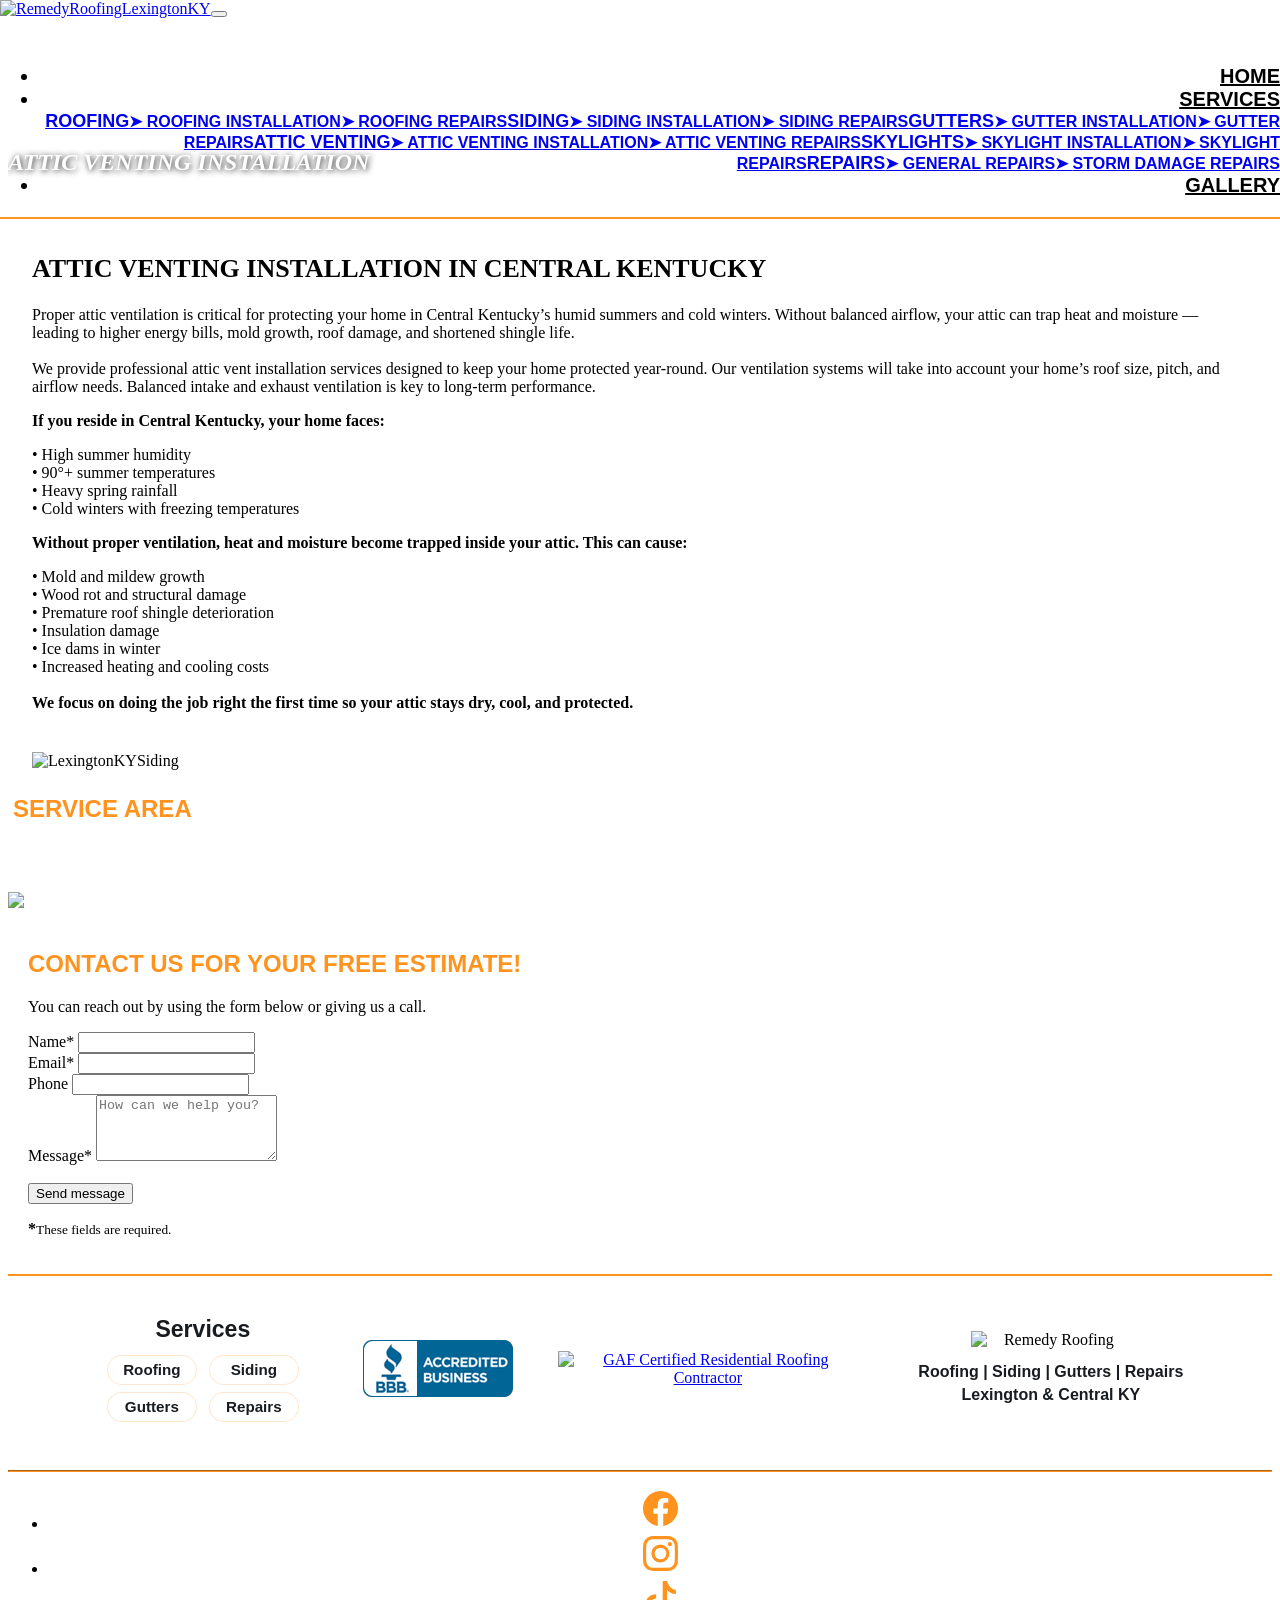
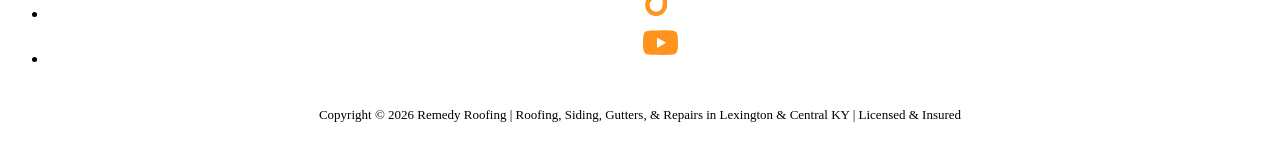
==== atticventinginstallation.html @ 936f00e2 "Make mobile menu overlay content in atticventinginstallation.html" ====
<!DOCTYPE html>
<html data-bs-theme="light" lang="en">

<head>
    <meta charset="utf-8">
<!-- Google tag (gtag.js) -->
<script async src="https://www.googletagmanager.com/gtag/js?id=AW-16551177676"></script>
<script>
  window.dataLayer = window.dataLayer || [];
  function gtag(){dataLayer.push(arguments);}
  gtag('js', new Date());

  gtag('config', 'AW-16551177676');
</script>

<script>
  gtag('config', 'AW-16551177676/_DPvCJn_xr8cEMzbm9Q9', {
    'phone_conversion_number': '(859) 800-7388'
  });
</script>

<!-- Event snippet for Click to call conversion page
In your html page, add the snippet and call gtag_report_conversion when someone clicks on the chosen link or button. -->
<script>
function gtag_report_conversion(url) {
  var callback = function () {
    if (typeof(url) != 'undefined') {
      window.location = url;
    }
  };
  gtag('event', 'conversion', {
      'send_to': 'AW-16551177676/PWpOCOyE4bkcEMzbm9Q9',
      'value': 1.0,
      'currency': 'USD',
      'event_callback': callback
  });
  return false;
}
</script>

<script type="application/ld+json">
{
  "@context": "https://schema.org",
  "@type": "LocalBusiness",
  "name": "Remedy Roofing KY",
  "logo": "https://remedyroofingky.com/assets/img/RR-2025-Logo-FullColor_smaller.png",
  "url": "https://remedyroofingky.com",
  "telephone": "+18598007388",
  "address": {
    "@type": "PostalAddress",
    "streetAddress": " 2609 Oakmont Ct",
    "addressLocality": "Lexington",
    "addressRegion": "KY",
    "postalCode": "40503",
    "addressCountry": "US"
  },
  "sameAs": [
    "https://www.facebook.com/profile.php?id=61576022533805",
    "https://www.instagram.com/remedy_roofing_ky",
    "https://www.tiktok.com/@remedyroofing",
    "https://www.youtube.com/channel/UCDT35HqKo1cz6O17TBXy8eA"
  ]
}
</script>
    <meta name="viewport" content="width=device-width, initial-scale=1.0, shrink-to-fit=no">
    <title>Remedy Roofing | Siding Installation &amp; Repairs in Lexington &amp; Central KY</title>
    <meta property="og:type" content="website">
    <meta name="description" content="Remedy Roofing offers quality Siding installation and Siding Repairs in Lexington, KY &amp; Central KY">
    <link rel="icon" type="image/png" sizes="390x389" href="assets/img/RR2025icon.png">
    <link rel="icon" type="image/png" sizes="390x389" href="assets/img/RR2025icon.png" media="(prefers-color-scheme: dark)">
    <link rel="icon" type="image/png" sizes="390x389" href="assets/img/RR2025icon.png">
    <link rel="icon" type="image/png" sizes="390x389" href="assets/img/RR2025icon.png" media="(prefers-color-scheme: dark)">
    <link rel="icon" type="image/png" sizes="390x389" href="assets/img/RR2025icon.png">
    <link rel="icon" type="image/png" sizes="390x389" href="assets/img/RR2025icon.png">
    <link rel="icon" type="image/png" sizes="390x389" href="assets/img/RR2025icon.png">
    <link rel="stylesheet" href="assets/bootstrap/css/bootstrap.min.css">
    <link rel="stylesheet" href="assets/css/styles.min.css">
    <link rel="stylesheet" href="assets/css/static-fixes.css">
    <link rel="stylesheet" href="assets/css/aos.min.min.css">
    <link rel="stylesheet" href="assets/css/animate.min.min.css">

    <style id="rr-home-shell-sync">
        body {
            padding-top: 96px !important;
        }

        .navbar.sticky-top {
            left: 0 !important;
            position: fixed !important;
            right: 0 !important;
            top: 0 !important;
            width: 100% !important;
            z-index: 1030 !important;
        }

        .rr-footer-top {
            align-items: stretch !important;
            display: grid !important;
            gap: 1rem !important;
            grid-template-columns: minmax(150px, 0.7fr) minmax(390px, 1.55fr) minmax(230px, 0.85fr) !important;
            margin-left: auto !important;
            margin-right: auto !important;
            max-width: 1120px !important;
        }

        .rr-footer-card {
            background: transparent !important;
            border: 0 !important;
            border-radius: 0 !important;
            box-shadow: none !important;
            min-height: 170px !important;
            padding: 0.5rem !important;
        }

        .rr-footer-credentials img {
            height: auto !important;
            max-height: 150px !important;
            max-width: min(300px, 100%) !important;
            object-fit: contain !important;
        }

        .rr-footer-brand img {
            max-width: 160px !important;
            width: 100% !important;
        }

        .rr-footer-services {
            align-items: center !important;
            display: flex !important;
            flex-direction: column !important;
            text-align: center !important;
        }

        .rr-footer-services nav {
            display: grid !important;
            gap: 0.45rem 0.75rem !important;
            grid-template-columns: repeat(2, minmax(90px, 1fr)) !important;
            margin-left: auto !important;
            margin-right: auto !important;
            width: max-content !important;
        }

        .rr-footer-services nav a {
            text-align: center !important;
        }

        .rr-footer-credentials .rr-bbb-badge {
            height: 57px !important;
            max-width: none !important;
            object-fit: cover !important;
            object-position: left center !important;
            width: 150px !important;
        }

        @media (max-width: 991.98px) {
            body {
                padding-top: 88px !important;
            }

            .rr-footer-top {
                grid-template-columns: 1fr !important;
            }
        }
    </style>

    <style id="rr-mobile-header-sync">
        .rr-mobile-phone {
            display: none !important;
        }

        @media (max-width: 767.98px) {
            body {
                padding-top: 71px !important;
            }

            .navbar.sticky-top {
                position: fixed !important;
            }

            .navbar > .container {
                flex-wrap: nowrap !important;
                gap: 0.4rem !important;
            }

            .navbar-brand {
                flex-shrink: 1 !important;
                margin-right: auto !important;
                min-width: 0 !important;
            }

            .navbar-brand img {
                height: auto !important;
                max-width: 125px !important;
                width: 100% !important;
            }

            .rr-desktop-phone {
                display: none !important;
            }

            .rr-mobile-phone {
                align-items: center !important;
                border-radius: 0 !important;
                color: #ffffff !important;
                display: inline-flex !important;
                flex-shrink: 0 !important;
                font-family: Bungee, serif !important;
                font-size: clamp(0.95rem, 4vw, 1.08rem) !important;
                font-weight: bold !important;
                justify-content: center !important;
                line-height: 1 !important;
                margin: 0 !important;
                padding: 0.55rem 0.5rem !important;
                white-space: nowrap !important;
            }

            .rr-mobile-phone:visited,
            .rr-mobile-phone:hover,
            .rr-mobile-phone:focus,
            .rr-mobile-phone:active {
                color: #ffffff !important;
            }

            .rr-mobile-nav-toggle {
                align-items: center !important;
                background: #ff931e !important;
                display: inline-flex !important;
                flex-direction: column !important;
                flex-shrink: 0 !important;
                gap: 4px !important;
                height: 36px !important;
                justify-content: center !important;
                overflow: hidden !important;
                padding: 0 !important;
                width: 40px !important;
            }

            .rr-mobile-nav-toggle .rr-menu-bar {
                background: #ffffff !important;
                border-radius: 999px !important;
                display: block !important;
                flex: 0 0 2px !important;
                height: 2px !important;
                width: 22px !important;
            }

            #navcol-2 {
                background: #ffffff !important;
                border-bottom: 2px solid #ff931e !important;
                box-shadow: 0 10px 22px rgba(0, 0, 0, 0.22) !important;
                left: 0 !important;
                max-height: calc(100vh - 71px) !important;
                overflow-y: auto !important;
                padding: 0.75rem 1rem 1rem !important;
                position: absolute !important;
                right: 0 !important;
                top: 100% !important;
                width: 100% !important;
                z-index: 1040 !important;
            }

            #navcol-2 .navbar-nav {
                margin-left: auto !important;
            }
        }
    </style>

    <style id="rr-desktop-nav-order">
        @media (min-width: 768px) {
            #navcol-2 .navbar-nav > .nav-item:empty {
                display: none !important;
            }

            #navcol-2 .navbar-nav > .nav-item:first-child {
                order: 1 !important;
            }

            #navcol-2 .navbar-nav > .nav-item:last-child {
                order: 2 !important;
            }

            #navcol-2 .navbar-nav > .nav-item.dropdown {
                order: 3 !important;
            }
        }
    </style>

    <style id="rr-mobile-menu-overlay-fix">
        @media (max-width: 767.98px) {
            #navcol-2 {
                bottom: auto !important;
                left: 0 !important;
                max-height: calc(100dvh - 71px) !important;
                overflow-y: auto !important;
                position: fixed !important;
                right: 0 !important;
                top: 71px !important;
                width: 100% !important;
                z-index: 1040 !important;
            }
        }
    </style>
</head>

<body>
    <nav class="navbar navbar-expand-md sticky-top bg-dark py-3 navbar-dark" style="background: url(&quot;assets/img/wp3718493-black-striped-wallpapers.jpg&quot;) center / auto;border-bottom: 2px solid #ff931e;">
        <div class="container"><a class="navbar-brand d-flex align-items-center" href="index.html"><img src="assets/img/horizontalRR2026Logo.png" alt="RemedyRoofingLexingtonKY" width="200px" height="auto"></a><a class="btn btn-primary rr-mobile-phone d-md-none" href="tel:8598007388">(859) 800-7388</a><button class="navbar-toggler rr-mobile-nav-toggle" type="button" data-bs-toggle="collapse" data-bs-target="#navcol-2" aria-controls="navcol-2" aria-expanded="false" aria-label="Open navigation menu"><span class="rr-menu-bar" aria-hidden="true"></span><span class="rr-menu-bar" aria-hidden="true"></span><span class="rr-menu-bar" aria-hidden="true"></span></button>
            <div class="collapse navbar-collapse justify-content-end align-items-md-center" id="navcol-2" style="text-align: right;font-size: 20px;font-family: Ubuntu, sans-serif;text-transform: uppercase;justify-content: flex-end !important;">
                <a class="btn btn-primary rr-desktop-phone d-none d-md-inline-flex" role="button" href="tel:8598007388" style="font-family: Bungee, serif;font-size: 24px;font-weight: bold;padding: 0.55rem 1rem;margin-left: auto !important;margin-right: 1rem;border-radius: 0px;border-width: 2px;border-style: solid;color: #ffffff;">(859) 800-7388</a>
                <ul class="navbar-nav">
                    <li class="nav-item"><a class="nav-link active" href="index.html" style="font-weight: bold;font-size: 20px;color: #000000;">Home</a></li>
                    <li class="nav-item"></li>
                    <li class="nav-item"></li>
                    <li class="nav-item"></li>
                    <li class="nav-item dropdown"><a class="dropdown-toggle nav-link active" data-bs-toggle="dropdown" aria-expanded="false" href="#" style="font-weight: bold;font-size: 20px;color: #000000;">Services</a>
                        <div class="dropdown-menu" style="background: var(--bs-gray-dark);color: var(--bs-navbar-brand-color);font-size: 18px;"><a class="dropdown-item" href="#" style="font-weight: bold;">Roofing</a><a class="dropdown-item" href="roofing.html" style="font-weight: bold;font-size: 1.0rem;">➤ Roofing Installation</a><a class="dropdown-item" href="roofingrepairs.html" style="font-weight: bold;font-size: 1.0rem;"><strong>➤&nbsp;</strong>Roofing Repairs</a><a class="dropdown-item" href="#" style="font-weight: bold;">Siding</a><a class="dropdown-item" href="siding.html" style="font-weight: bold;font-size: 1.0rem;"><strong>➤&nbsp;</strong>Siding Installation</a><a class="dropdown-item" href="sidingrepairs.html" style="font-weight: bold;font-size: 1.0rem;"><strong>➤&nbsp;</strong>Siding Repairs</a><a class="dropdown-item" href="#" style="font-weight: bold;">Gutters</a><a class="dropdown-item" href="gutters.html" style="font-weight: bold;font-size: 1.0rem;"><strong>➤&nbsp;</strong>Gutter Installation</a><a class="dropdown-item" href="gutterrepairs.html" style="font-weight: bold;font-size: 1.0rem;"><strong>➤&nbsp;</strong>Gutter Repairs</a><a class="dropdown-item" href="#" style="font-weight: bold;">Attic Venting</a><a class="dropdown-item" href="atticventinginstallation.html" style="font-weight: bold;font-size: 1.0rem;"><strong>➤&nbsp;</strong>Attic Venting Installation</a><a class="dropdown-item" href="atticventingrepairs.html" style="font-weight: bold;font-size: 1.0rem;"><strong>➤&nbsp;</strong>Attic Venting Repairs</a><a class="dropdown-item" href="#" style="font-weight: bold;">Skylights</a><a class="dropdown-item" href="skylightinstallation.html" style="font-weight: bold;font-size: 1.0rem;"><strong>➤&nbsp;</strong>Skylight Installation</a><a class="dropdown-item" href="skylightrepair.html" style="font-weight: bold;font-size: 1.0rem;"><strong>➤&nbsp;</strong>Skylight Repairs</a><a class="dropdown-item" href="#" style="font-weight: bold;">Repairs</a><a class="dropdown-item" href="repairs.html" style="font-weight: bold;font-size: 1.0rem;"><strong>➤&nbsp;</strong>General Repairs</a><a class="dropdown-item" href="stormdamage.html" style="font-weight: bold;font-size: 1.0rem;"><strong>➤&nbsp;</strong>Storm Damage Repairs</a></div>
                    </li>
                    <li class="nav-item"><a class="nav-link active" href="gallery.html" style="font-weight: bold;font-size: 20px;color: #000000;">Gallery</a></li>
                </ul>
            </div>
        </div>
    </nav>
    <section style="background: url(&quot;assets/img/Attic2.jpg&quot;) top / cover no-repeat, var(--bs-gray-200);">
        <div class="container">
            <div class="row">
                <div class="col-sm-10 col-md-12 offset-sm-1 offset-xxl-0">
                    <h1 style="padding: 25px;font-family: Bungee, serif;color: rgb(255,255,255);text-shadow: 1px 1px 6px rgb(25,25,25);font-style: italic;padding-left: 0px;">ATTIC VENTING INSTALLATION</h1>
                </div>
            </div>
        </div>
    </section>
    <section style="background: #ffffff;">
        <div class="container" style="padding: 0px;padding-left: 12px;padding-right: 12px;">
            <div class="row" style="margin-top: 0px;margin-bottom: 0px;">
                <div class="col-sm-10 col-md-6 col-xl-7 col-xxl-9 offset-sm-1 offset-md-1 offset-lg-1 offset-xl-1 offset-xxl-0" style="background: #ffffff;padding: 12px;">
                    <h1 style="font-weight: bold;font-size: 26px;">ATTIC VENTING INSTALLATION IN CENTRAL KENTUCKY</h1>
                    <p>Proper attic ventilation is critical for protecting your home in Central Kentucky’s humid summers and cold winters. Without balanced airflow, your attic can trap heat and moisture — leading to higher energy bills, mold growth, roof damage, and shortened shingle life.<br><br>We provide professional attic vent installation services designed to keep your home protected year-round.&nbsp;Our ventilation systems will take into account your home’s roof size, pitch, and airflow needs. Balanced intake and exhaust ventilation is key to long-term performance.</p>
                    <p><strong>If you reside in Central Kentucky, your home faces:</strong></p>
                    <p>• High summer humidity<br>• 90°+ summer temperatures<br>• Heavy spring rainfall<br>• Cold winters with freezing temperatures</p>
                    <p><strong>Without proper ventilation, heat and moisture become trapped inside your attic. This can cause:</strong></p>
                    <p>• Mold and mildew growth<br>• Wood rot and structural damage<br>• Premature roof shingle deterioration<br>• Insulation damage<br>• Ice dams in winter<br>• Increased heating and cooling costs<br><br><strong>We focus on doing the job right the first time so your attic stays dry, cool, and protected.</strong></p>
                </div>
                <div class="col-sm-10 col-md-4 col-lg-4 col-xl-3 col-xxl-3 offset-sm-1 offset-md-0 offset-lg-0" style="background: #ffffff;padding: 12px;"><img class="img-fluid inner" src="assets/img/atticventing2.jpg" alt="LexingtonKYSiding"></div>
            </div>
        </div>
    </section>
    <section style="background: url(&quot;assets/img/wp3718493-black-striped-wallpapers.jpg&quot;) center, var(--bs-gray-900);color: rgb(255,255,255);font-family: Audiowide, serif;">
        <div class="container">
            <div class="row">
                <div class="col-md-12 col-xl-12 col-xxl-12 offset-xl-0 offset-xxl-0">
                    <h1 data-aos="slide-left" style="padding: 5px;margin: 0px;margin-top: 8px;font-family: Ubuntu, sans-serif;font-weight: bold;color: #ff931e;">SERVICE AREA</h1>
                </div>
            </div>
            <div class="row">
                <div class="col-md-12 col-xl-12 col-xxl-12 offset-xl-0 offset-xxl-0">
                    <p style="margin-top: 0px;margin-right: 0px;margin-left: 0px;padding: 5px;font-family: system-ui, sans-serif;color: var(--bs-emphasis-color);"><strong>We service the following areas:</strong>&nbsp;Lexington, Versailles, Georgetown, Richmond, Paris, Frankfort, Lawrenceburg, Nicholasville, Winchester, Midway, &amp; Wilmore</p>
                </div>
            </div>
        </div><img class="img-fluid" src="assets/img/ServiceAreaRemedyRoofingKY.jpeg" alt="LexingtonKYRoofer">
    </section>
    <section style="background: url(&quot;assets/img/wp3718493-black-striped-wallpapers.jpg&quot;), var(--bs-gray-200);"></section>
    <section>
        <div class="container">
            <div class="row">
                <div class="col-12 col-sm-10 col-md-10 col-lg-10 col-xl-12 col-xxl-12 offset-0 offset-sm-1 offset-md-1 offset-lg-1 offset-xl-0 offset-xxl-0" style="padding: 20px;background: #ffffff;">
                    <h1 data-aos="slide-left" style="font-weight: bold;font-family: Ubuntu, sans-serif;color: #ff931e;">CONTACT US FOR YOUR FREE ESTIMATE!</h1>
                    <p>You can reach out by using the form below or giving us a call.</p><form id="contact-form" method="post" action="mailto:remedyroofingky@gmail.com" enctype="text/plain" role="form">

                    <div class="messages"></div>

                    <div class="controls">

                        <div class="row">
                            <div class="col-md-6">
                                <div class="form-group">
                                    <label for="form_name">Name*</label>
                                    <input id="form_name" type="text" name="name" class="form-control" placeholder="" required="required" data-error="Name is required.">
                                    <div class="help-block with-errors"></div>
                                </div>
                            </div>
                        </div>
                        <div class="row">
                            <div class="col-md-6">
                                <div class="form-group">
                                    <label for="form_email">Email*</label>
                                    <input id="form_email" type="email" name="email" class="form-control" placeholder="" required="required" data-error="Valid email is required.">
                                    <div class="help-block with-errors"></div>
                                </div>
                            </div>
                        </div>
                           <div class="row">
                            <div class="col-md-6">
                                <div class="form-group">
                                    <label for="form_phone">Phone</label>
                                    <input id="form_phone" type="text" name="phone" class="form-control" placeholder="">
                                    <div class="help-block with-errors"></div>
                                </div>
                            </div>
                        </div>
                        <div class="row">
                            <div class="col-md-12">
                                <div class="form-group">
                                    <label for="form_message">Message*</label>
                                    <textarea id="form_message" name="message" class="form-control" placeholder="How can we help you?" rows="4" required="required" onpaste="return false" data-error="Please, leave us a message."></textarea>
                                    <div class="help-block with-errors"></div>
                                </div>
                            </div>
                            <div class="col-md-12">
                                </br>
                                <input type="submit" value="Send message">
                            </div>
                        </div>
                        <div class="row">
                            <div class="col-md-12">
                                <p class="text-muted">
                                    <strong>*</strong><small>These fields are required.</small></p>
                            </div>
                        </div>
</form>
                </div>
            </div>
        </div>
    </section>
    <section>
        <footer class="text-white bg-dark" style="background: url(&quot;assets/img/wp3718493-black-striped-wallpapers.jpg&quot;) center repeat;border-top: 2px solid #ff931e;">
            <div class="container py-4 py-lg-5">
                <div class="rr-footer-top">
                    <div class="rr-footer-card rr-footer-services">
                        <h3>Services</h3>
                        <nav aria-label="Footer services">
                            <a href="roofing.html">Roofing</a>
                            <a href="siding.html">Siding</a>
                            <a href="gutters.html">Gutters</a>
                            <a href="repairs.html">Repairs</a>
                        </nav>
                    </div>
                    <div class="rr-footer-card rr-footer-credentials">
                        <a class="rr-credential-link" href="https://www.bbb.org/us/ky/lexington/profile/roofing-contractors/remedy-roofing-llc-0402-235911837/#sealclick" target="_blank" rel="nofollow noopener"><img class="rr-bbb-badge" src="assets/img/bbb-235911837.png" alt="BBB Accredited Business"></a>
                        <a class="rr-credential-link" href="Certificate_153548.PDF" target="_blank" rel="noopener"><img src="assets/img/GAFCertificate_153548.png" alt="GAF Certified Residential Roofing Contractor"></a>
                    </div>
                    <div class="rr-footer-card rr-footer-brand">
                        <img src="assets/img/RR-2025-Logo-FullColor_smaller.png" alt="Remedy Roofing">
                        <p>Roofing | Siding | Gutters | Repairs<br>Lexington &amp; Central KY</p>
                    </div>
                </div>
                <hr style="border-color: #ff931e;">
                <div class="row">
                    <div class="col">
                        <ul class="list-inline mb-0" style="text-align: center;">
                            <li class="list-inline-item"><a href="https://www.facebook.com/profile.php?id=61576022533805" target="_blank"><svg class="bi bi-facebook" xmlns="http://www.w3.org/2000/svg" width="1em" height="1em" fill="currentColor" viewBox="0 0 16 16" style="color: #ff931e;font-size: 20px;padding: 2px;width: 35px;height: 35px;margin: 1px;">
                                        <path d="M16 8.049c0-4.446-3.582-8.05-8-8.05C3.58 0-.002 3.603-.002 8.05c0 4.017 2.926 7.347 6.75 7.951v-5.625h-2.03V8.05H6.75V6.275c0-2.017 1.195-3.131 3.022-3.131.876 0 1.791.157 1.791.157v1.98h-1.009c-.993 0-1.303.621-1.303 1.258v1.51h2.218l-.354 2.326H9.25V16c3.824-.604 6.75-3.934 6.75-7.951"></path>
                                    </svg></a></li>
                            <li class="list-inline-item"><a href="https://www.instagram.com/remedy_roofing_ky" target="_blank"><svg class="bi bi-instagram" xmlns="http://www.w3.org/2000/svg" width="1em" height="1em" fill="currentColor" viewBox="0 0 16 16" style="color: #ff931e;font-size: 20px;padding: 2px;width: 35px;height: 35px;margin: 1px;">
                                        <path d="M8 0C5.829 0 5.556.01 4.703.048 3.85.088 3.269.222 2.76.42a3.9 3.9 0 0 0-1.417.923A3.9 3.9 0 0 0 .42 2.76C.222 3.268.087 3.85.048 4.7.01 5.555 0 5.827 0 8.001c0 2.172.01 2.444.048 3.297.04.852.174 1.433.372 1.942.205.526.478.972.923 1.417.444.445.89.719 1.416.923.51.198 1.09.333 1.942.372C5.555 15.99 5.827 16 8 16s2.444-.01 3.298-.048c.851-.04 1.434-.174 1.943-.372a3.9 3.9 0 0 0 1.416-.923c.445-.445.718-.891.923-1.417.197-.509.332-1.09.372-1.942C15.99 10.445 16 10.173 16 8s-.01-2.445-.048-3.299c-.04-.851-.175-1.433-.372-1.941a3.9 3.9 0 0 0-.923-1.417A3.9 3.9 0 0 0 13.24.42c-.51-.198-1.092-.333-1.943-.372C10.443.01 10.172 0 7.998 0zm-.717 1.442h.718c2.136 0 2.389.007 3.232.046.78.035 1.204.166 1.486.275.373.145.64.319.92.599s.453.546.598.92c.11.281.24.705.275 1.485.039.843.047 1.096.047 3.231s-.008 2.389-.047 3.232c-.035.78-.166 1.203-.275 1.485a2.5 2.5 0 0 1-.599.919c-.28.28-.546.453-.92.598-.28.11-.704.24-1.485.276-.843.038-1.096.047-3.232.047s-2.39-.009-3.233-.047c-.78-.036-1.203-.166-1.485-.276a2.5 2.5 0 0 1-.92-.598 2.5 2.5 0 0 1-.6-.92c-.109-.281-.24-.705-.275-1.485-.038-.843-.046-1.096-.046-3.233s.008-2.388.046-3.231c.036-.78.166-1.204.276-1.486.145-.373.319-.64.599-.92s.546-.453.92-.598c.282-.11.705-.24 1.485-.276.738-.034 1.024-.044 2.515-.045zm4.988 1.328a.96.96 0 1 0 0 1.92.96.96 0 0 0 0-1.92m-4.27 1.122a4.109 4.109 0 1 0 0 8.217 4.109 4.109 0 0 0 0-8.217m0 1.441a2.667 2.667 0 1 1 0 5.334 2.667 2.667 0 0 1 0-5.334"></path>
                                    </svg></a></li>
                            <li class="list-inline-item"><a href="https://www.tiktok.com/@remedyroofing" target="_blank"><svg class="bi bi-tiktok" xmlns="http://www.w3.org/2000/svg" width="1em" height="1em" fill="currentColor" viewBox="0 0 16 16" style="color: #ff931e;font-size: 20px;padding: 2px;width: 35px;height: 35px;margin: 1px;">
                                        <path d="M9 0h1.98c.144.715.54 1.617 1.235 2.512C12.895 3.389 13.797 4 15 4v2c-1.753 0-3.07-.814-4-1.829V11a5 5 0 1 1-5-5v2a3 3 0 1 0 3 3z"></path>
                                    </svg></a></li>
                            <li class="list-inline-item"><a href="https://www.youtube.com/channel/UCDT35HqKo1cz6O17TBXy8eA" target="_blank"><svg class="bi bi-youtube" xmlns="http://www.w3.org/2000/svg" width="1em" height="1em" fill="currentColor" viewBox="0 0 16 16" style="color: #ff931e;font-size: 20px;padding: 2px;width: 35px;height: 35px;margin: 1px;">
                                        <path d="M8.051 1.999h.089c.822.003 4.987.033 6.11.335a2.01 2.01 0 0 1 1.415 1.42c.101.38.172.883.22 1.402l.01.104.022.26.008.104c.065.914.073 1.77.074 1.957v.075c-.001.194-.01 1.108-.082 2.06l-.008.105-.009.104c-.05.572-.124 1.14-.235 1.558a2.01 2.01 0 0 1-1.415 1.42c-1.16.312-5.569.334-6.18.335h-.142c-.309 0-1.587-.006-2.927-.052l-.17-.006-.087-.004-.171-.007-.171-.007c-1.11-.049-2.167-.128-2.654-.26a2.01 2.01 0 0 1-1.415-1.419c-.111-.417-.185-.986-.235-1.558L.09 9.82l-.008-.104A31 31 0 0 1 0 7.68v-.123c.002-.215.01-.958.064-1.778l.007-.103.003-.052.008-.104.022-.26.01-.104c.048-.519.119-1.023.22-1.402a2.01 2.01 0 0 1 1.415-1.42c.487-.13 1.544-.21 2.654-.26l.17-.007.172-.006.086-.003.171-.007A100 100 0 0 1 7.858 2zM6.4 5.209v4.818l4.157-2.408z"></path>
                                    </svg></a></li>
                        </ul>
                    </div>
                </div>
                <div class="row">
                    <div class="col" style="padding: 10px;">
                        <p class="mb-0" style="color: var(--bs-emphasis-color);font-size: 13px;text-align: center;">Copyright © 2026 Remedy Roofing | Roofing, Siding, Gutters, &amp; Repairs in Lexington &amp; Central KY | Licensed &amp; Insured</p>
                    </div>
                </div>
            </div>
        </footer>
    </section>
    <script src="assets/bootstrap/js/bootstrap.min.js"></script>
    <script src="assets/js/script.min.js"></script>
    <script src="assets/js/aos.min.min.js"></script>
<script src="assets/js/static-contact.js"></script></body>

</html>
---- assets/css/static-fixes.css ----
/*
  Static hosting fixes.
  The original site references AOS/animation CSS files that are not available
  from the source server. Without the AOS stylesheet, the JavaScript leaves
  elements translated off-screen, which creates horizontal overflow on GitHub
  Pages. Keep the content visible and aligned.
*/
html,
body {
  max-width: 100%;
  overflow-x: hidden;
}

body {
  padding-top: 96px;
}

[data-aos],
[data-aos].aos-init,
[data-aos].aos-animate {
  opacity: 1 !important;
  transform: none !important;
  transition: none !important;
}

.navbar,
section,
footer {
  max-width: 100%;
}

.navbar.sticky-top {
  left: 0;
  position: fixed !important;
  right: 0;
  top: 0;
  width: 100%;
  z-index: 1030;
}

/* Keep the homepage hero CTA centered like the original design. */
body > section:first-of-type [data-bss-parallax-bg] .row > div {
  display: flex !important;
  flex: 0 0 100% !important;
  width: 100% !important;
  max-width: 100% !important;
  margin-left: 0 !important;
  justify-content: center !important;
  align-items: center !important;
  text-align: center !important;
}

body > section:first-of-type [data-bss-parallax-bg] .text-center {
  width: auto !important;
  text-align: center !important;
}

body > section:first-of-type [data-bss-parallax-bg] .btn {
  margin-left: auto !important;
  margin-right: auto !important;
}

.rr-hero-cta {
  align-items: center;
  display: inline-flex !important;
  justify-content: center;
  line-height: 1.1;
  margin-left: auto !important;
  margin-right: auto !important;
  max-width: min(100%, 1680px);
  padding-left: clamp(1.25rem, 2.4vw, 2.25rem);
  padding-right: clamp(1.25rem, 2.4vw, 2.25rem);
  text-align: center;
  white-space: normal;
}

.rr-testimonials {
  border-top: 1px dashed rgba(255, 147, 30, 0.55);
  padding-top: 0.75rem;
  padding-bottom: 1.25rem;
}

.rr-testimonials-title {
  color: #ff931e;
  font-family: Ubuntu, sans-serif;
  font-size: clamp(2.4rem, 5.8vw, 5rem);
  font-weight: 900;
  letter-spacing: -0.045em;
  line-height: 0.95;
  margin: 0 auto 1.35rem;
  max-width: 1180px;
  text-align: center;
  text-transform: uppercase;
}

.rr-testimonial-grid {
  margin-left: auto;
  margin-right: auto;
  max-width: 1200px;
}

.rr-testimonial-grid > .col {
  align-items: stretch;
  display: flex;
}

.rr-testimonial-card {
  align-items: stretch;
  background:
    linear-gradient(145deg, rgba(35, 39, 42, 0.96), rgba(15, 18, 20, 0.97));
  border: 1px solid rgba(255, 255, 255, 0.1);
  border-radius: 24px;
  box-shadow: 0 18px 35px rgba(0, 0, 0, 0.22);
  color: #ffffff;
  display: flex;
  flex-direction: column;
  justify-content: center;
  height: 100%;
  min-height: 330px;
  padding: clamp(1.25rem, 2.3vw, 1.9rem);
  position: relative;
  width: 100%;
}

.rr-testimonial-card::before {
  color: rgba(255, 147, 30, 0.28);
  content: "“";
  font-family: Georgia, serif;
  font-size: 5.5rem;
  left: 1rem;
  line-height: 1;
  position: absolute;
  top: 0.35rem;
}

.rr-testimonial-quote {
  color: rgba(255, 255, 255, 0.92);
  font-family: Ubuntu, sans-serif;
  font-size: clamp(1rem, 1.25vw, 1.16rem);
  line-height: 1.55;
  margin: 0;
  position: relative;
  z-index: 1;
}

.rr-testimonial-name {
  align-self: flex-end;
  color: #ff931e;
  font-family: Ubuntu, sans-serif;
  font-size: 1.15rem;
  font-style: italic;
  font-weight: 900;
  margin: 1.1rem 0 0;
  position: relative;
  z-index: 1;
}

.rr-google-review-card {
  align-items: center;
  background: rgba(255, 255, 255, 0.88);
  border: 1px solid rgba(255, 147, 30, 0.34);
  border-radius: 999px;
  box-shadow: 0 16px 35px rgba(0, 0, 0, 0.14);
  color: #181c20;
  display: inline-flex;
  flex-wrap: wrap;
  gap: 0.55rem 0.8rem;
  justify-content: center;
  margin: 2rem auto 0;
  padding: 0.85rem 1.25rem;
  text-decoration: none;
  transition: transform 180ms ease, box-shadow 180ms ease, border-color 180ms ease;
}

.rr-google-review-wrap {
  display: flex;
  justify-content: center;
  text-align: center;
}

.rr-google-review-card:hover,
.rr-google-review-card:focus {
  border-color: rgba(255, 147, 30, 0.75);
  box-shadow: 0 20px 45px rgba(0, 0, 0, 0.18);
  color: #181c20;
  transform: translateY(-2px);
}

.rr-google-wordmark {
  font-family: Arial, sans-serif;
  font-size: 1.55rem;
  font-weight: 700;
  letter-spacing: -0.08em;
}

.rr-google-wordmark span:nth-child(1),
.rr-google-wordmark span:nth-child(4) {
  color: #4285f4;
}

.rr-google-wordmark span:nth-child(2),
.rr-google-wordmark span:nth-child(6) {
  color: #ea4335;
}

.rr-google-wordmark span:nth-child(3) {
  color: #fbbc05;
}

.rr-google-wordmark span:nth-child(5) {
  color: #34a853;
}

.rr-google-stars {
  color: #fbbc05;
  font-size: 1.35rem;
  letter-spacing: 0.04em;
  text-shadow: 0 1px 1px rgba(0, 0, 0, 0.18);
}

.rr-google-copy {
  font-family: Ubuntu, sans-serif;
  font-size: 0.95rem;
  font-weight: 900;
  letter-spacing: 0.04em;
  text-transform: uppercase;
}

.rr-slide-right {
  animation: rrSlideRight 700ms cubic-bezier(0.2, 0.8, 0.2, 1) both;
}

.rr-slide-delay-1 {
  animation-delay: 90ms;
}

.rr-slide-delay-2 {
  animation-delay: 180ms;
}

.rr-slide-delay-3 {
  animation-delay: 260ms;
}

/* Replace the broken decorative quote glyph with a clean review-card accent. */
.rr-testimonial-card::before {
  background: #ff931e !important;
  border-radius: 999px !important;
  color: transparent !important;
  content: "" !important;
  font-size: 0 !important;
  height: 4px !important;
  left: clamp(1.25rem, 2.3vw, 1.9rem) !important;
  line-height: 0 !important;
  position: absolute !important;
  right: clamp(1.25rem, 2.3vw, 1.9rem) !important;
  top: 1.05rem !important;
}

.rr-testimonial-quote {
  padding-top: 0.9rem;
}

@keyframes rrSlideRight {
  from {
    opacity: 0;
    transform: translateX(-28px);
  }

  to {
    opacity: 1;
    transform: translateX(0);
  }
}

@media (max-width: 991.98px) {
  body {
    padding-top: 88px;
  }

  .rr-testimonial-card {
    min-height: 260px;
  }
}

@media (prefers-reduced-motion: reduce) {
  .rr-slide-right {
    animation: none;
  }
}

.rr-footer-top {
  align-items: stretch;
  display: grid;
  gap: clamp(1.25rem, 3vw, 2.5rem);
  grid-template-columns: minmax(150px, 0.7fr) minmax(390px, 1.55fr) minmax(230px, 0.85fr);
  margin-left: auto;
  margin-right: auto;
  max-width: 1120px;
}

.rr-footer-card {
  align-items: center;
  background: transparent;
  border: 0;
  border-radius: 0;
  box-shadow: none;
  display: flex;
  justify-content: center;
  min-height: 170px;
  padding: 0.5rem;
  text-align: center;
}

.rr-footer-services {
  align-items: flex-start;
  flex-direction: column;
  justify-content: center;
  text-align: left;
}

.rr-footer-services h3 {
  color: #181c20;
  font-family: Ubuntu, sans-serif;
  font-size: clamp(1.25rem, 1.8vw, 1.65rem);
  font-weight: 900;
  margin: 0 0 0.75rem;
}

.rr-footer-services nav {
  display: flex;
  flex-wrap: wrap;
  gap: 0.45rem 0.55rem;
}

.rr-footer-services a {
  background: rgba(255, 255, 255, 0.72);
  border: 1px solid rgba(255, 147, 30, 0.22);
  border-radius: 999px;
  color: #181c20;
  font-family: Ubuntu, sans-serif;
  font-size: 0.95rem;
  font-weight: 800;
  padding: 0.35rem 0.75rem;
  text-decoration: none;
  transition: background-color 160ms ease, color 160ms ease, transform 160ms ease;
}

.rr-footer-services a:hover,
.rr-footer-services a:focus {
  background: #ff931e;
  color: #ffffff;
  transform: translateY(-1px);
}

.rr-footer-credentials {
  gap: clamp(1.25rem, 3vw, 2.5rem);
}

.rr-credential-link {
  align-items: center;
  display: flex;
  justify-content: center;
  min-width: 0;
}

.rr-credential-link img {
  display: block;
  height: auto;
  max-height: 150px;
  max-width: min(300px, 100%);
  object-fit: contain;
}

.rr-footer-brand {
  flex-direction: column;
  gap: 0.7rem;
}

.rr-footer-brand img {
  display: block;
  height: auto;
  max-width: 160px;
  width: 100%;
}

.rr-footer-brand p {
  color: #181c20;
  font-family: Ubuntu, sans-serif;
  font-size: 1rem;
  font-weight: 700;
  line-height: 1.45;
  margin: 0;
}

@media (max-width: 991.98px) {
  .rr-footer-top {
    grid-template-columns: 1fr;
  }

  .rr-footer-services {
    align-items: center;
    text-align: center;
  }

  .rr-footer-services nav {
    justify-content: center;
  }
}

@media (max-width: 575.98px) {
  .rr-footer-credentials {
    flex-direction: column;
  }
}
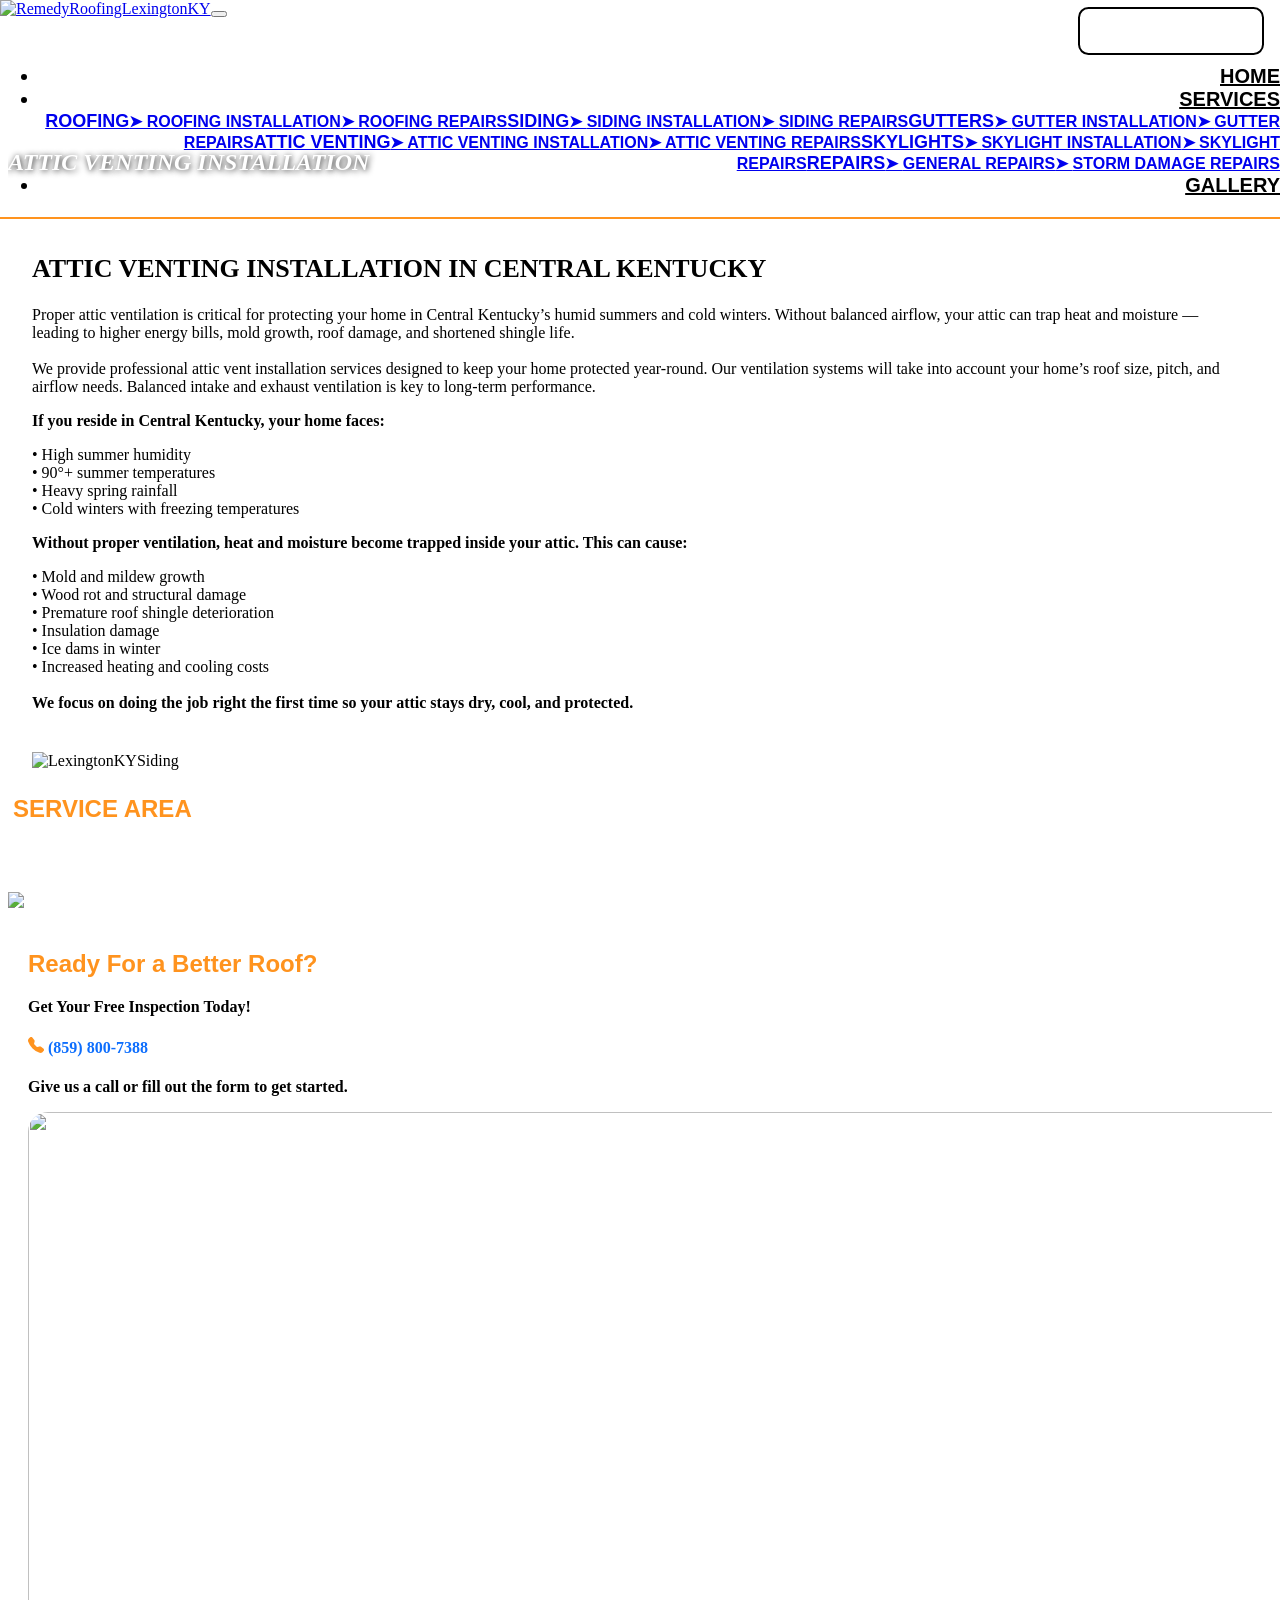
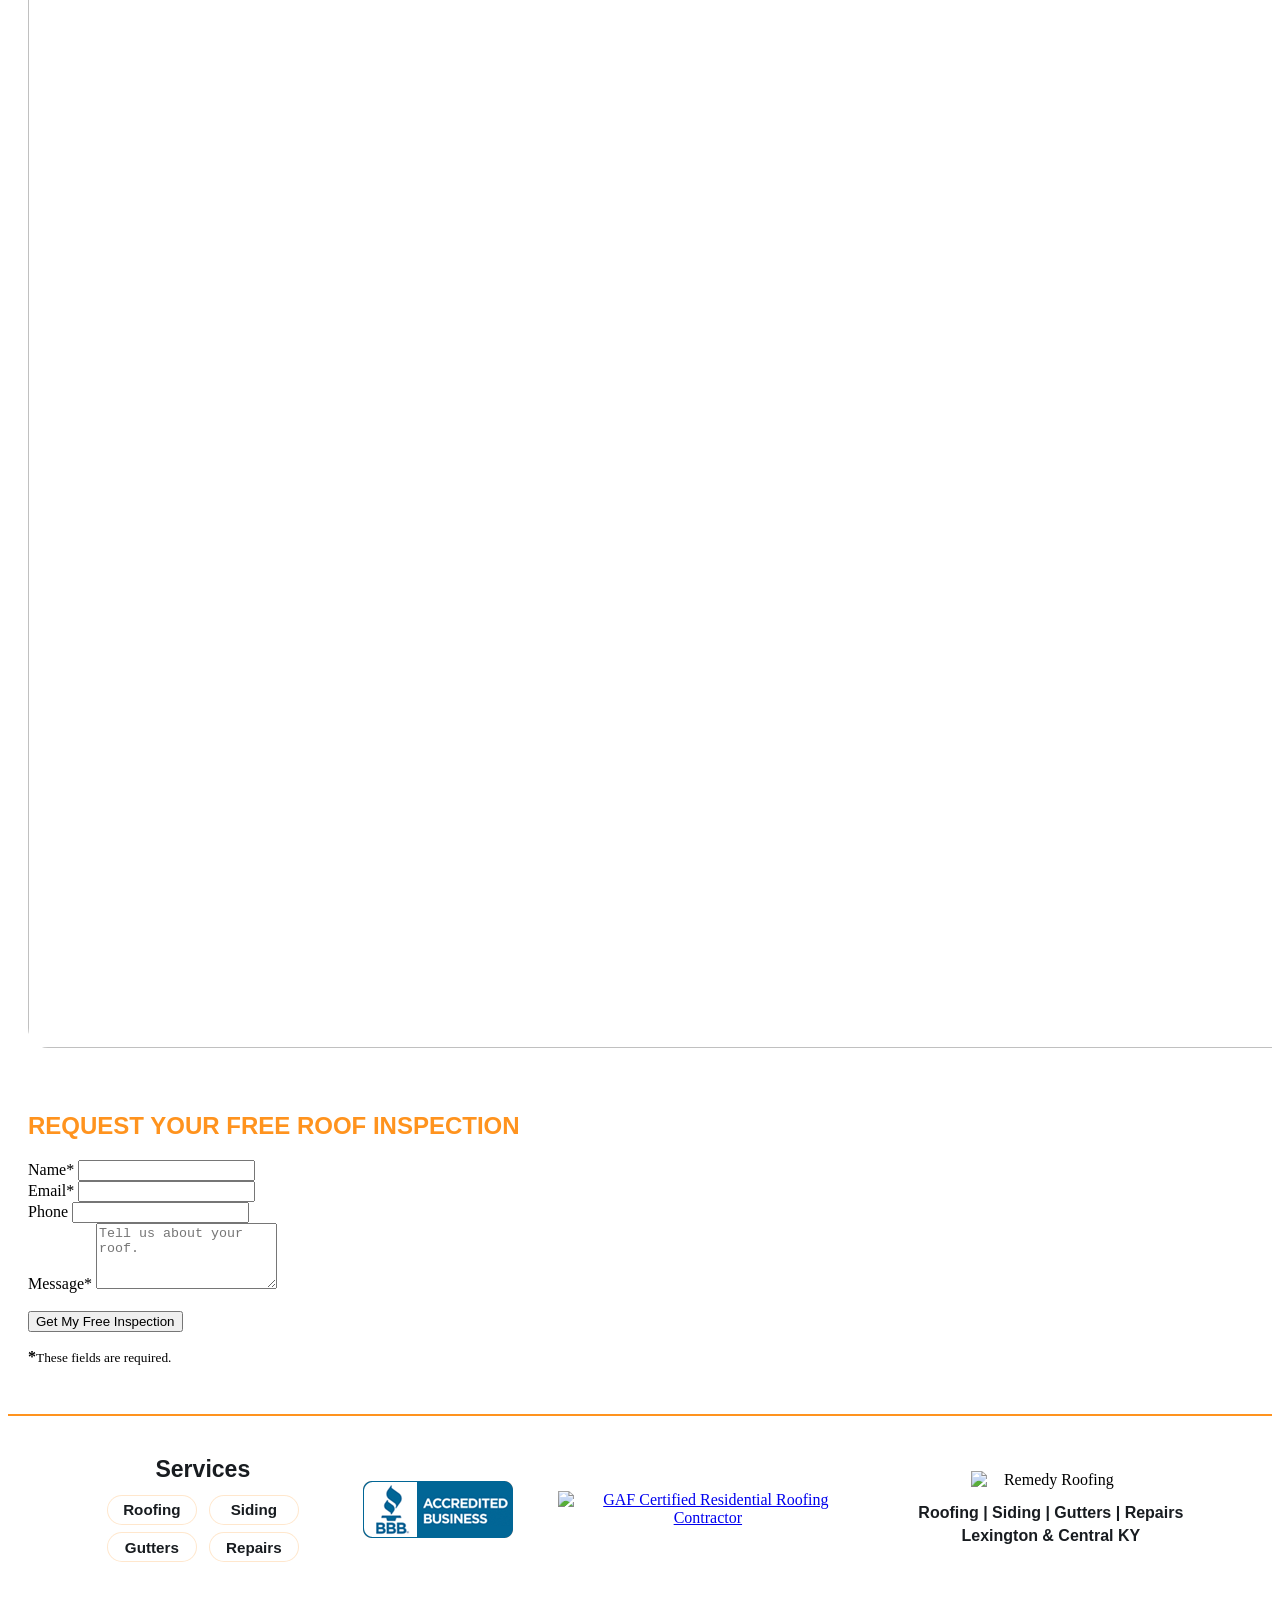
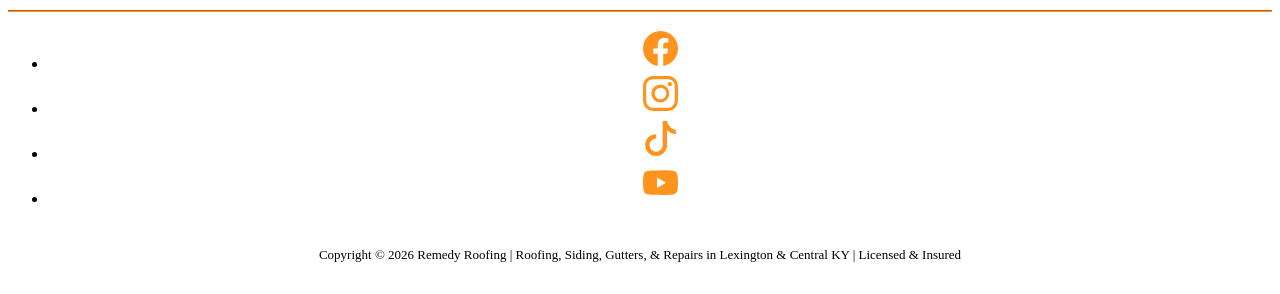
==== commit bfc87b6f: "Refresh shared header styles on every page" ====
--- a/atticventinginstallation.html
+++ b/atticventinginstallation.html
@@ -75,7 +75,7 @@
     <link rel="icon" type="image/png" sizes="390x389" href="assets/img/RR2025icon.png">
     <link rel="stylesheet" href="assets/bootstrap/css/bootstrap.min.css">
     <link rel="stylesheet" href="assets/css/styles.min.css">
-    <link rel="stylesheet" href="assets/css/static-fixes.css">
+    <link rel="stylesheet" href="assets/css/static-fixes.css?v=header-sync-1">
     <link rel="stylesheet" href="assets/css/aos.min.min.css">
     <link rel="stylesheet" href="assets/css/animate.min.min.css">
 
@@ -359,12 +359,19 @@
         </div><img class="img-fluid" src="assets/img/ServiceAreaRemedyRoofingKY.jpeg" alt="LexingtonKYRoofer">
     </section>
     <section style="background: url(&quot;assets/img/wp3718493-black-striped-wallpapers.jpg&quot;), var(--bs-gray-200);"></section>
-    <section>
+    <section style="margin-bottom: 12px;">
         <div class="container">
             <div class="row">
-                <div class="col-12 col-sm-10 col-md-10 col-lg-10 col-xl-12 col-xxl-12 offset-0 offset-sm-1 offset-md-1 offset-lg-1 offset-xl-0 offset-xxl-0" style="padding: 20px;background: #ffffff;">
-                    <h1 data-aos="slide-left" style="font-weight: bold;font-family: Ubuntu, sans-serif;color: #ff931e;">CONTACT US FOR YOUR FREE ESTIMATE!</h1>
-                    <p>You can reach out by using the form below or giving us a call.</p><form id="contact-form" method="post" action="mailto:remedyroofingky@gmail.com" enctype="text/plain" role="form">
+                <div class="col-12 col-sm-10 col-md-10 col-lg-3 col-xl-5 col-xxl-5 offset-0 offset-sm-1 offset-md-1 offset-lg-1 offset-xl-0 offset-xxl-0" style="padding: 20px;background: #ffffff;">
+                    <h2 style="font-weight: bold;font-family: Ubuntu, sans-serif;color: #ff931e;">Ready For a Better Roof?</h2>
+                    <p class="lead" style="font-weight: bold;">Get Your Free Inspection Today!</p>
+                    <h4><svg class="bi bi-telephone-fill fs-3" xmlns="http://www.w3.org/2000/svg" width="1em" height="1em" fill="currentColor" viewBox="0 0 16 16" style="color: rgb(255,147,30);">
+                            <path fill-rule="evenodd" d="M1.885.511a1.745 1.745 0 0 1 2.61.163L6.29 2.98c.329.423.445.974.315 1.494l-.547 2.19a.68.68 0 0 0 .178.643l2.457 2.457a.68.68 0 0 0 .644.178l2.189-.547a1.75 1.75 0 0 1 1.494.315l2.306 1.794c.829.645.905 1.87.163 2.611l-1.034 1.034c-.74.74-1.846 1.065-2.877.702a18.6 18.6 0 0 1-7.01-4.42 18.6 18.6 0 0 1-4.42-7.009c-.362-1.03-.037-2.137.703-2.877z"></path>
+                        </svg>&nbsp;<a href="tel:8598007388" style="color: #0d6efd;text-decoration: none;">(859) 800-7388</a></h4>
+                    <p style="font-weight: bold;">Give us a call or fill out the form to get started.</p><img class="img-fluid rounded rr-rounded-feature-image" width="2048" height="1536" src="assets/img/truck.jpg">
+                </div>
+                <div class="col-12 col-sm-10 col-md-10 col-lg-7 col-xl-7 col-xxl-7 offset-0 offset-sm-1 offset-md-1 offset-lg-0 offset-xl-0 offset-xxl-0" style="padding: 20px;background: #ffffff;border-radius: 25px;border: 1px dotted var(--bs-secondary) ;">
+                    <h2 id="request-inspection" style="font-weight: bold;font-family: Ubuntu, sans-serif;color: #ff931e;">REQUEST YOUR FREE ROOF INSPECTION</h2><form id="contact-form" method="post" action="mailto:remedyroofingky@gmail.com" enctype="text/plain" role="form">
 
                     <div class="messages"></div>
 
@@ -401,13 +408,13 @@
                             <div class="col-md-12">
                                 <div class="form-group">
                                     <label for="form_message">Message*</label>
-                                    <textarea id="form_message" name="message" class="form-control" placeholder="How can we help you?" rows="4" required="required" onpaste="return false" data-error="Please, leave us a message."></textarea>
+                                    <textarea id="form_message" name="message" class="form-control" placeholder="Tell us about your roof." rows="4" required="required" onpaste="return false" data-error="Please, leave us a message."></textarea>
                                     <div class="help-block with-errors"></div>
                                 </div>
                             </div>
                             <div class="col-md-12">
                                 </br>
-                                <input type="submit" value="Send message">
+                                <input type="submit" value="Get My Free Inspection">
                             </div>
                         </div>
                         <div class="row">
@@ -475,4 +482,4 @@
     <script src="assets/js/aos.min.min.js"></script>
 <script src="assets/js/static-contact.js"></script></body>
 
-</html>+</html>
--- a/assets/css/static-fixes.css
+++ b/assets/css/static-fixes.css
@@ -39,9 +39,17 @@
 }
 
 /* Keep the homepage hero CTA centered like the original design. */
+body > section:first-of-type [data-bss-parallax-bg] .container,
+body > section:first-of-type [data-bss-parallax-bg] .row {
+  height: 100% !important;
+  min-height: 100% !important;
+}
+
 body > section:first-of-type [data-bss-parallax-bg] .row > div {
   display: flex !important;
+  flex-direction: column !important;
   flex: 0 0 100% !important;
+  min-height: 100% !important;
   width: 100% !important;
   max-width: 100% !important;
   margin-left: 0 !important;
@@ -333,6 +341,10 @@
   gap: 0.45rem 0.55rem;
 }
 
+.rr-rounded-feature-image {
+  border-radius: 1.25rem !important;
+}
+
 .rr-footer-services a {
   background: rgba(255, 255, 255, 0.72);
   border: 1px solid rgba(255, 147, 30, 0.22);
@@ -413,3 +425,85 @@
     flex-direction: column;
   }
 }
+
+body .rr-desktop-phone,
+body .rr-mobile-phone {
+  border: 2px solid #000000 !important;
+  border-radius: 0.65rem !important;
+}
+
+@media (max-width: 767.98px) {
+  body .navbar.sticky-top {
+    height: 71px !important;
+    max-height: 71px !important;
+    min-height: 71px !important;
+    overflow: visible !important;
+  }
+
+  body .navbar > .container {
+    align-items: flex-end !important;
+    padding-left: 6px !important;
+  }
+
+  body .navbar-brand {
+    margin-bottom: 0 !important;
+    padding-bottom: 0 !important;
+    padding-top: 0 !important;
+  }
+
+  body .navbar-brand img {
+    display: block !important;
+    max-width: 140px !important;
+  }
+
+  body .rr-mobile-phone,
+  body .rr-mobile-nav-toggle {
+    align-self: flex-end !important;
+    margin-bottom: 0 !important;
+  }
+
+  body .rr-mobile-phone,
+  body .rr-mobile-phone:visited,
+  body .rr-mobile-phone:hover,
+  body .rr-mobile-phone:focus,
+  body .rr-mobile-phone:active {
+    color: #ffffff !important;
+  }
+
+  body .rr-mobile-nav-toggle {
+    border: 2px solid #000000 !important;
+  }
+
+  body .rr-mobile-nav-toggle .rr-menu-bar {
+    background: #ffffff !important;
+  }
+
+  body #navcol-2 {
+    height: auto !important;
+    margin: 0 !important;
+    position: fixed !important;
+    top: 71px !important;
+  }
+
+  body #navcol-2.collapsing {
+    animation: none !important;
+    height: auto !important;
+    transition: none !important;
+  }
+
+  body #navcol-2 .navbar-nav > .nav-item:empty {
+    display: none !important;
+  }
+
+  body #navcol-2 .navbar-nav > .nav-item:first-child {
+    order: 1 !important;
+  }
+
+  body #navcol-2 .navbar-nav > .nav-item:last-child {
+    order: 2 !important;
+  }
+
+  body #navcol-2 .navbar-nav > .nav-item.dropdown {
+    order: 3 !important;
+  }
+}
